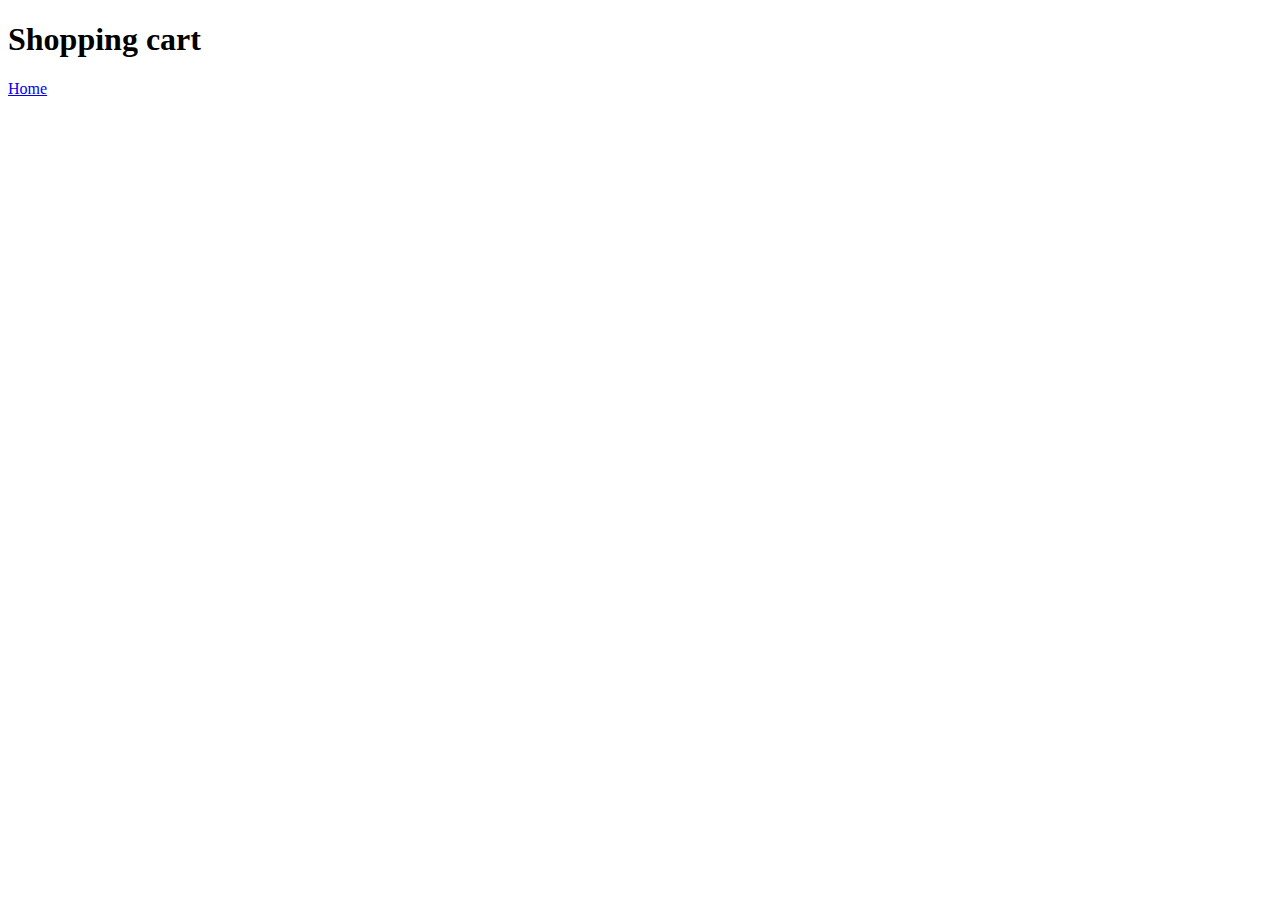
==== public/shoppingcart.html @ a4c11b09 "Add files via upload" ====
<!DOCTYPE html>
<html lang="en">
<head>
    <meta charset="UTF-8">
    <meta name="viewport" content="width=device-width, initial-scale=1.0">
    <meta http-equiv="X-UA-Compatible" content="ie=edge">
    <link rel="stylesheet" href="./css/style.css">
    <title>shoppingcart</title>
</head>
<body>
  <header>
    <h1 class="glow">Shopping cart</h1>
    <nav>
        <a href="index.html">Home</a>
        
    </nav>
</header>
<main>
    <div id="cart-list"></div>
    <!-- <article class="cart-item"></article> -->

</main>
</body>
<script type="module" src="js/shoppingcart.js"></script>
</html>
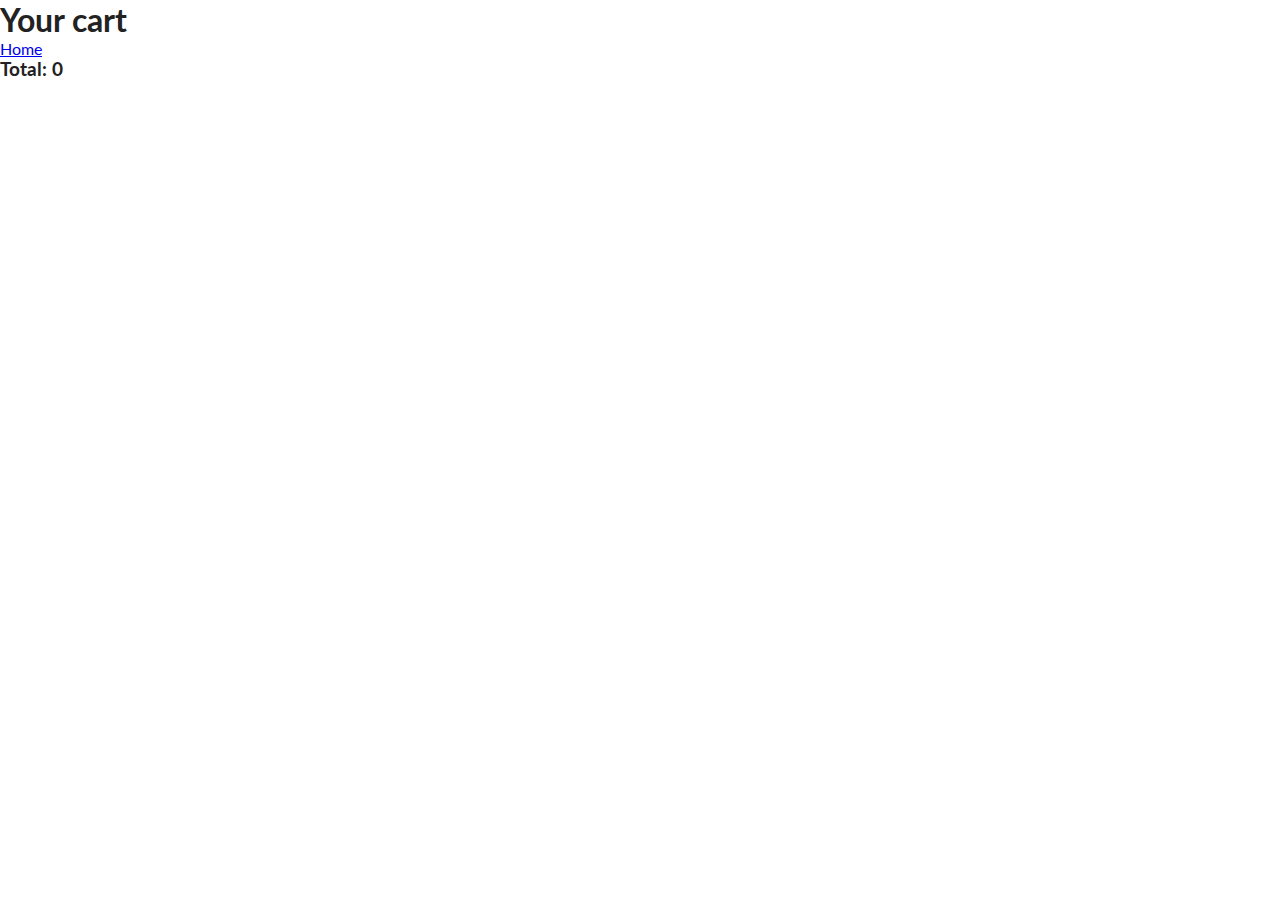
==== commit 2e809a6b: "Add files via upload" ====
--- a/public/shoppingcart.html
+++ b/public/shoppingcart.html
@@ -9,17 +9,16 @@
 </head>
 <body>
   <header>
-    <h1 class="glow">Shopping cart</h1>
-    <nav>
+    <h1 class="shoppingcart">Your cart</h1>
+    
         <a href="index.html">Home</a>
-        
-    </nav>
 </header>
-<main>
-    <div id="cart-list"></div>
-    <!-- <article class="cart-item"></article> -->
 
-</main>
+<div class="cart-content"></div>
+
+<footer>
+    <h3 class="cart-total">Total: 0</h3>
+  </footer>
 </body>
 <script type="module" src="js/shoppingcart.js"></script>
 </html>--- a/public/css/style.css
+++ b/public/css/style.css
@@ -0,0 +1,290 @@
+@import url("https://fonts.googleapis.com/css?family=Lato:400,700");
+
+:root {
+  --primaryColor: #f09d51;
+  --mainWhite: #fff;
+  --mainBlack: #222;
+  --mainGrey: #ececec;
+  --mainSpacing: 0.1rem;
+  --mainTransition: all 0.3s linear;
+}
+
+* {
+    margin: 0;
+    padding: 0;
+    box-sizing: border-box;
+  }
+   body {
+    color: var(--mainBlack);
+    background: var(--mainWhite);
+    font-family: "Lato", sans-serif;
+  } 
+  /* --------------- Navbar ---------------- */
+.navbar {
+    position: sticky;
+    top: 0;
+    height: 60px;
+    width: 100%;
+    display: flex;
+    align-items: center;
+    background: rgb(231, 226, 221);
+    z-index: 1;
+  }
+  .navbar-center {
+    width: 100%;
+    max-width: 1170px;
+    margin: 0 auto;
+    display: flex;
+    align-items: center;
+    justify-content: space-between;
+    padding: 0 1.5rem;
+  }
+  .nav-icon {
+    font-size: 1.5rem;
+  }
+  .cart-btn {
+    position: relative;
+    cursor: pointer;
+  }
+  .cart-items {
+    position: absolute;
+    top: -8px;
+    right: -8px;
+    background: var(--primaryColor);
+    padding: 0 5px;
+    border-radius: 30%;
+    color: var(--mainWhite);
+  }
+  /* --------------- End of Navbar ---------------- */
+  /* --------------- Main ---------------- */
+.main {
+    min-height: calc(100vh - 60px);
+    /* background: url("/images/pc1.jpg") center/cover no-repeat; */
+    /* background: url("/images/laptop.jpg") center/cover no-repeat; */
+    background: url("/images/camera.jpg") center/cover no-repeat;
+    /* background: url("/images/hero-bcg.jpeg") center/cover no-repeat; */
+    /* background: url("/images/firmware.jpg") center/cover no-repeat; */
+    display: flex;
+    align-items: center;
+    justify-content: center;
+  }
+  .banner {
+    text-align: center;
+    background: rgba(255, 255, 255, 0.8);
+    display: inline-block;
+    padding: 2rem;
+  }
+  .banner-title {
+    font-size: 3.4rem;
+    text-transform: uppercase;
+    letter-spacing: var(--mainSpacing);
+    margin-bottom: 3rem;
+  }
+  .banner-btn {
+    padding: 1rem 3rem;
+    text-transform: uppercase;
+    letter-spacing: var(--mainSpacing);
+    font-size: 1rem;
+    background: var(--primaryColor);
+    color: var(--mainBlack);
+    border: 1px solid var(--primaryColor);
+    transition: var(--mainTransition);
+    cursor: pointer;
+  }
+  .banner-btn:hover {
+    background: transparent;
+    color: var(--primaryColor);
+  }
+  /* --------------- End of Main ---------------- */
+  /* --------------- Products ---------------- */
+
+.products {
+    padding: 4rem 0;
+  }
+  .section-title h2 {
+    text-align: center;
+    font-size: 2.5rem;
+    margin-bottom: 5rem;
+    text-transform: capitalize;
+    letter-spacing: var(--mainSpacing);
+  }
+  .display-products {
+    width: 90vw;
+    margin: 0 auto;
+    max-width: 1170px;
+    display: grid;
+    grid-template-columns: repeat(auto-fit, minmax(260px, 1fr));
+    /* grid-template-columns: 1fr 1fr 1fr 1fr; */
+    /* grid-template-columns: repeat(4, 1fr); */
+    grid-column-gap: 1.5rem;
+    grid-row-gap: 2rem;
+  }
+  .img-container {
+    position: relative;
+    overflow: hidden;
+  }
+  .bag-btn {
+    position: absolute;
+    top: 70%;
+    right: 0;
+    background: var(--primaryColor);
+    border: none;
+    text-transform: uppercase;
+    padding: 0.5rem 0.75rem;
+    letter-spacing: var(--mainSpacing);
+    font-weight: bold;
+    transition: var(--mainTransition);
+    transform: translateX(101%);
+    cursor: pointer;
+  }
+  .bag-btn:hover {
+    color: var(--mainWhite);
+  }
+  .fa-shopping-cart {
+    margin-right: 0.5rem;
+  }
+  .img-container:hover .bag-btn {
+    transform: translateX(0);
+  }
+  .product-img {
+    display: block;
+    width: 100%;
+    min-height: 12rem;
+    transition: var(--mainTransition);
+  }
+  .img-container:hover .product-img {
+    opacity: 0.5;
+  }
+  
+  .product h3 {
+    text-transform: capitalize;
+    font-size: 1.1rem;
+    margin-top: 1rem;
+    letter-spacing: var(--mainSpacing);
+    text-align: center;
+  }
+  
+  .product h4 {
+    margin-top: 0.7rem;
+    letter-spacing: var(--mainSpacing);
+    color: var(--primaryColor);
+    text-align: center;
+  }
+  
+  /* ---------------End of Products ---------------- */
+  /* --------------- Cart ---------------- */
+.cart-overlay {
+    position: fixed;
+    top: 0;
+    right: 0;
+    width: 100%;
+    height: 100%;
+    transition: var(--mainTransition);
+    background: rgb(240, 157, 81, 0.5);
+    z-index: 2;
+    /* uncomment this */
+    visibility: hidden;
+  }
+  .cart {
+    position: fixed;
+    top: 0;
+    right: 0;
+    width: 100%;
+    height: 100%;
+    overflow: scroll;
+    z-index: 3;
+    background: rgb(231, 226, 221);
+    padding: 1.5rem;
+    transition: var(--mainTransition);
+    /* uncomment this */
+    /* transform: translateX(100%); */
+    /* transform: translateX(50%); */
+  }
+  .showCart {
+    transform: translateX(0);
+  }
+  .transparentBcg {
+    visibility: visible;
+  }
+  @media screen and (min-width: 768px) {
+    .cart {
+      width: 30vw;
+      min-width: 450px;
+    }
+  }
+  
+  .close-cart {
+    font-size: 1.7rem;
+    cursor: pointer;
+  }
+  .cart h2 {
+    text-transform: capitalize;
+    text-align: center;
+    letter-spacing: var(--mainSpacing);
+    margin-bottom: 2rem;
+  }
+  /*---------- Cart Item -------------------- */
+  .cart-item {
+    display: grid;
+    align-items: center;
+    grid-template-columns: auto 1fr auto;
+    grid-column-gap: 1.5rem;
+    margin: 1.5rem 0;
+  }
+  .cart-item img {
+    width: 75px;
+    height: 75px;
+  }
+  .cart-item h4 {
+    font-size: 0.85rem;
+    text-transform: capitalize;
+    letter-spacing: var(--mainSpacing);
+  }
+  .cart-item h5 {
+    margin: 0.5rem 0;
+    letter-spacing: var(--mainSpacing);
+  }
+  .item-amount {
+    text-align: center;
+  }
+  .remove-item {
+    color: grey;
+    cursor: pointer;
+  }
+  .fa-chevron-up,
+  .fa-chevron-down {
+    color: var(--primaryColor);
+    cursor: pointer;
+  }
+  /*---------- End of Cart Item -------------------- */
+  
+  .cart-footer {
+    margin-top: 2rem;
+    letter-spacing: var(--mainSpacing);
+    text-align: center;
+  }
+  .cart-footer h3 {
+    text-transform: capitalize;
+    margin-bottom: 1rem;
+  }
+  
+  /* --------------- End of Cart ---------------- */
+
+  .item button {
+    background-color: sandybrown;
+    width: 50px;
+    height: 30px;
+    font-size: 0.7em;
+  }
+
+  .cart-content {
+    display: grid;
+    grid-template-columns: 1fr;
+  }
+
+  .item img {
+    width: 75px;
+    height: 75px;
+  }
+
+  